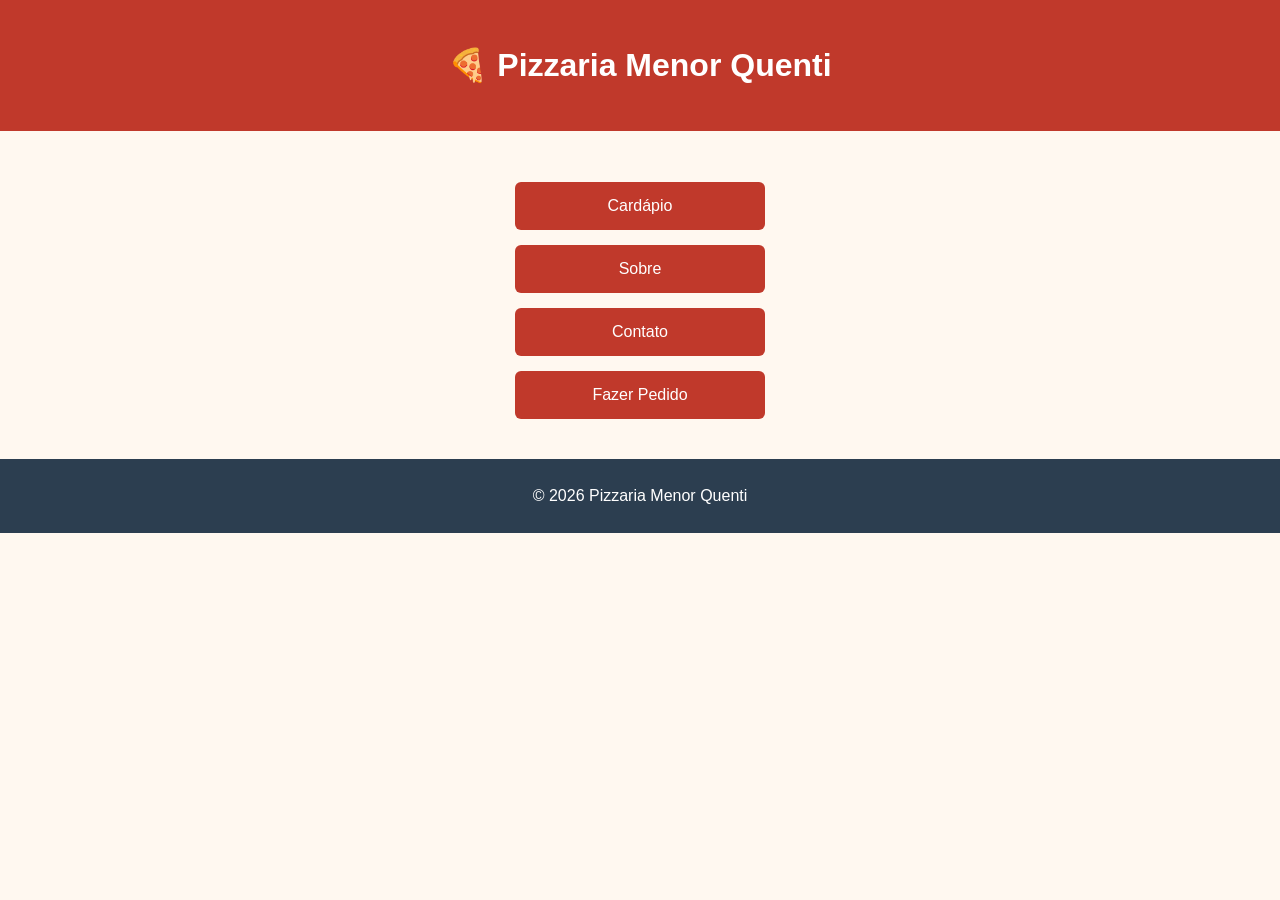
==== index.html @ 7c96c9c6 "Add files via upload" ====
<!DOCTYPE html>
<html lang="pt-BR">
<head>
    <meta charset="UTF-8">
    <title>Pizzaria Menor Quenti</title>
    <style>
        body { font-family: Arial; text-align: center; background: #fff8f0; margin: 0; }
        header { background: #c0392b; color: white; padding: 25px; }
        .botao { display: block; background: #c0392b; color: white; padding: 15px; margin: 15px auto; width: 220px; text-decoration: none; border-radius: 6px; }
        footer { background: #2c3e50; color: white; padding: 12px; margin-top: 40px; }
    </style>
</head>
<body>

    <header>
        <h1>🍕 Pizzaria Menor Quenti</h1>
    </header>

    <br><br>
    <a href="cardapio.html" class="botao">Cardápio</a>
    <a href="sobre.html" class="botao">Sobre</a>
    <a href="contato.html" class="botao">Contato</a>
    <a href="pedido.html" class="botao">Fazer Pedido</a>

    <footer>
        <p>© 2026 Pizzaria Menor Quenti</p>
    </footer>

</body>
</html>
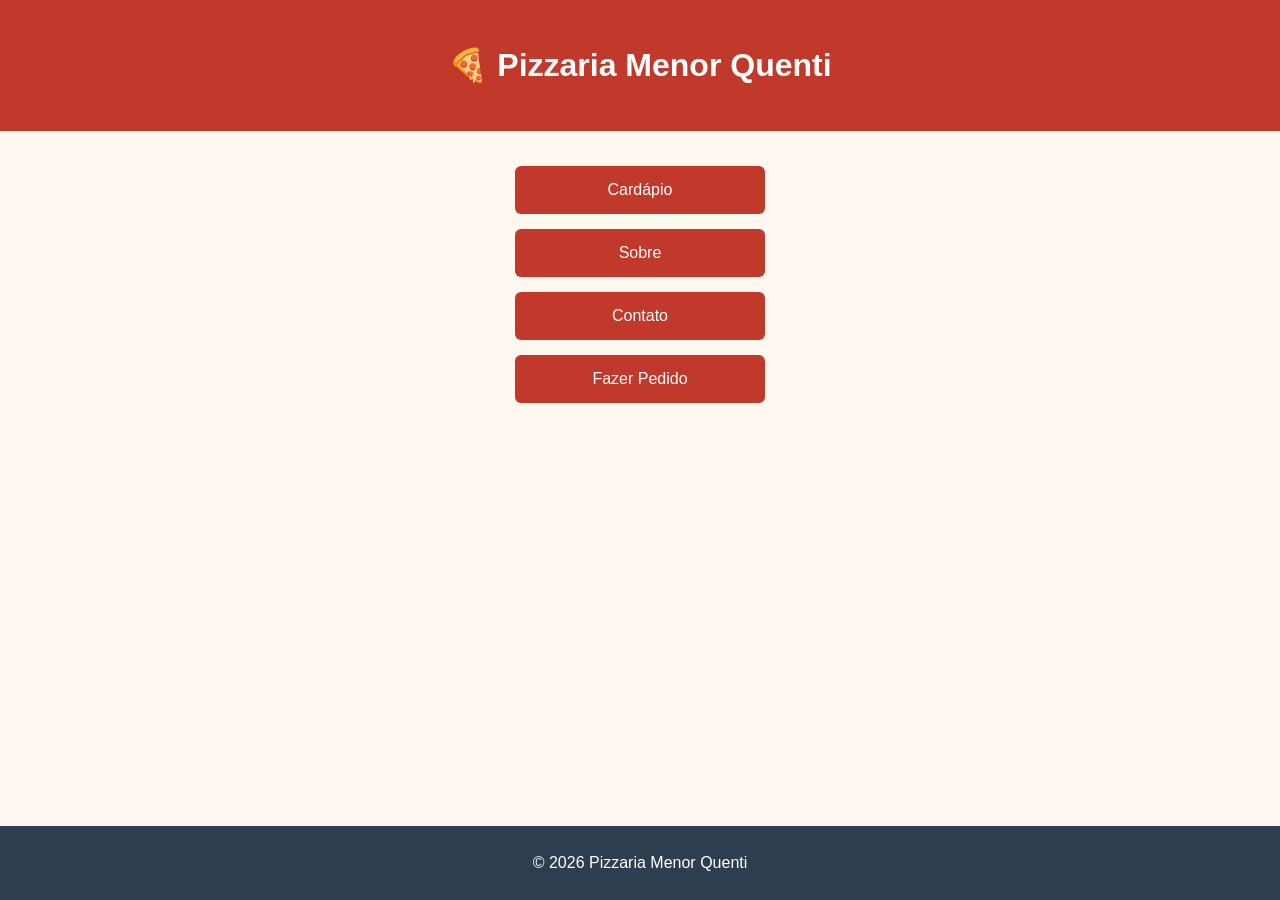
==== commit 03bce263: "Update index.html" ====
--- a/index.html
+++ b/index.html
@@ -4,10 +4,29 @@
     <meta charset="UTF-8">
     <title>Pizzaria Menor Quenti</title>
     <style>
-        body { font-family: Arial; text-align: center; background: #fff8f0; margin: 0; }
+        /* Garante que a página ocupe toda a altura da tela */
+        html, body { 
+            height: 100%; 
+            margin: 0; 
+        }
+        /* Transforma o body em um container flexível vertical */
+        body { 
+            font-family: Arial; 
+            text-align: center; 
+            background: #fff8f0; 
+            display: flex;
+            flex-direction: column;
+        }
         header { background: #c0392b; color: white; padding: 25px; }
+        
+        /* Container principal que vai empurrar o rodapé para baixo */
+        .conteudo {
+            flex: 1;
+            padding: 20px 0;
+        }
+        
         .botao { display: block; background: #c0392b; color: white; padding: 15px; margin: 15px auto; width: 220px; text-decoration: none; border-radius: 6px; }
-        footer { background: #2c3e50; color: white; padding: 12px; margin-top: 40px; }
+        footer { background: #2c3e50; color: white; padding: 12px; }
     </style>
 </head>
 <body>
@@ -16,15 +35,17 @@
         <h1>🍕 Pizzaria Menor Quenti</h1>
     </header>
 
-    <br><br>
-    <a href="cardapio.html" class="botao">Cardápio</a>
-    <a href="sobre.html" class="botao">Sobre</a>
-    <a href="contato.html" class="botao">Contato</a>
-    <a href="pedido.html" class="botao">Fazer Pedido</a>
+    <!-- Adicionado uma div para envelopar os botões e empurrar o rodapé -->
+    <div class="conteudo">
+        <a href="cardapio.html" class="botao">Cardápio</a>
+        <a href="sobre.html" class="botao">Sobre</a>
+        <a href="contato.html" class="botao">Contato</a>
+        <a href="pedido.html" class="botao">Fazer Pedido</a>
+    </div>
 
     <footer>
         <p>© 2026 Pizzaria Menor Quenti</p>
     </footer>
 
 </body>
-</html>+</html>
